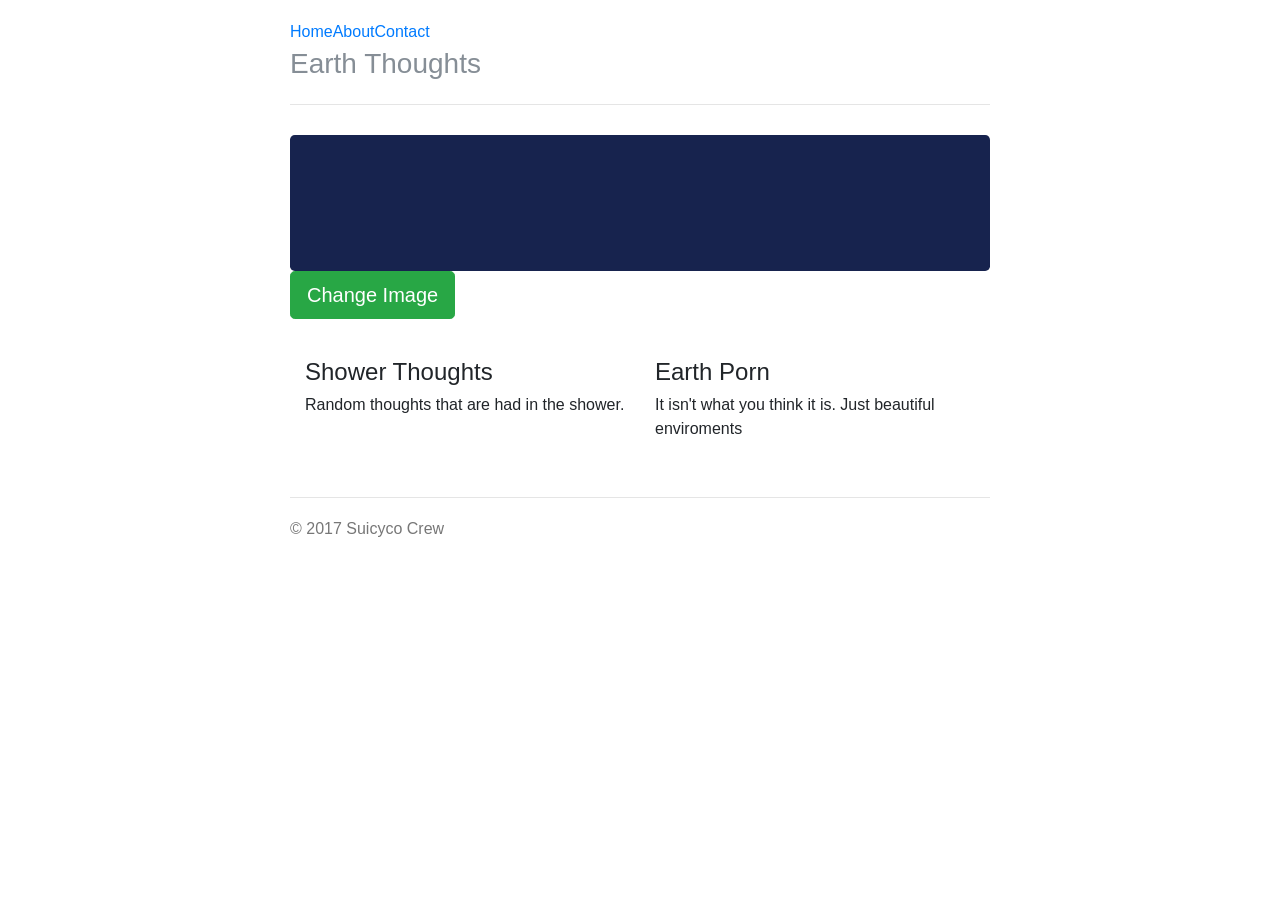
==== assignments/earththoughts/www/html/index.html @ efe0c95c "Earth thoughts assignment restructured Earth thoughts assignment restructured to fit assignment requ" ====
<!DOCTYPE html>
<html lang="en">
  <head>
    <meta charset="utf-8">
    <meta http-equiv="X-UA-Compatible" content="IE=edge">
    <meta name="viewport" content="width=device-width, initial-scale=1">
    <!-- The above 3 meta tags *must* come first in the head; any other head content must come *after* these tags -->
    <meta name="description" content="">
    <meta name="author" content="">
    <link rel="icon" href="favicon.ico">

    <title>Narrow Jumbotron Template for Bootstrap</title>

    <!-- Bootstrap core CSS -->
    <script
    src="./js/jquery-3.2.1.min.js"
    integrity="sha256-hwg4gsxgFZhOsEEamdOYGBf13FyQuiTwlAQgxVSNgt4="
    crossorigin="anonymous"></script>
    <script src="./js/popper.min.js" integrity="sha384-b/U6ypiBEHpOf/4+1nzFpr53nxSS+GLCkfwBdFNTxtclqqenISfwAzpKaMNFNmj4" crossorigin="anonymous"></script>
    
    <script src="./js/bootstrap.min.js" integrity="sha384-h0AbiXch4ZDo7tp9hKZ4TsHbi047NrKGLO3SEJAg45jXxnGIfYzk4Si90RDIqNm1" crossorigin="anonymous"></script>
    <link rel="stylesheet" href="./css/bootstrap.min.css" integrity="sha384-/Y6pD6FV/Vv2HJnA6t+vslU6fwYXjCFtcEpHbNJ0lyAFsXTsjBbfaDjzALeQsN6M" crossorigin="anonymous">
    <!-- IE10 viewport hack for Surface/desktop Windows 8 bug -->
    <!-- <link href="../../assets/css/ie10-viewport-bug-workaround.css" rel="stylesheet"> -->

    <!-- Custom styles for this template -->
    <link href="./css/jumbotron-narrow.css" rel="stylesheet">

    <!-- Just for debugging purposes. Don't actually copy these 2 lines! -->
    <!--[if lt IE 9]><script src="../../assets/js/ie8-responsive-file-warning.js"></script><![endif]-->
    <!--<script src="../../assets/js/ie-emulation-modes-warning.js"></script> -->

    <!-- HTML5 shim and Respond.js for IE8 support of HTML5 elements and media queries -->
    <!--[if lt IE 9]>
      <script src="https://oss.maxcdn.com/html5shiv/3.7.3/html5shiv.min.js"></script>
      <script src="https://oss.maxcdn.com/respond/1.4.2/respond.min.js"></script>
    <![endif]-->

  <style>
    #main_image {
        background-color: #17234E;
        margin-bottom: 0;`enter code here`
        min-height: 50%;
        background-repeat: no-repeat;
        background-position: center;
        -webkit-background-size: cover;
        background-size: cover;
    }
  </style>
      
  </head>

  <body>

    <div class="container">
      <div class="header clearfix">
        <nav>
          <ul class="nav nav-pills pull-right">
            <li role="presentation" class="active"><a href="index.html">Home</a></li>
            <li role="presentation"><a href="https://github.com/DamiDoge/FullStack-Moeller/tree/master/assignments">About</a></li>
            <li role="presentation"><a href="https://4443-fullstackdev.slack.com/messages/@dwolf">Contact</a></li>
          </ul>
        </nav>
        <h3 class="text-muted">Earth Thoughts</h3>
      </div>

      <div class="jumbotron" id="main_image">
        <!-- give the Jumbotron header text a shadow for readability -->
        <h1 style="color:white;  text-shadow: -2px 0 black, 0 2px black, 2px 0 black, 0 -2px black;"></h1>
      </div>
        
      <p><a class="btn btn-lg btn-success" href='index.html' role="button">Change Image</a></p>
        
      <div class="row marketing">
        <div class="col-lg-6">
          <h4>Shower Thoughts</h4>
          <p>Random thoughts that are had in the shower.</p>
        </div>

        <div class="col-lg-6">
          <h4>Earth Porn</h4>
          <p>It isn't what you think it is. Just beautiful enviroments</p>
        </div>
      </div>

      <footer class="footer">
        <p>&copy; 2017 Suicyco Crew</p>
      </footer>

    </div> <!-- /container -->


    <!-- IE10 viewport hack for Surface/desktop Windows 8 bug -->
    <script src="../../assets/js/ie10-viewport-bug-workaround.js"></script>
    <script>
        $(function() {
            console.log( "ready!" );
            //have the python program send Earth porn
            $.get( "http://localhost:5050/get_image", function( data ) {
                //console.log(data.url)
                //Change the background image url attribute of the main_image object.
                $('#main_image').css('background-image','url('+data.url+')');
            });
            //have the python program send a shower thought
            $.get( "http://localhost:5050/get_thought", function( data ) {
                //console.log(data.url)
                //Place the quote within the header tag in the main_image object.
                //JQuery accesses #main_image (id) and alters the h1 tag.
                $("#main_image h1").html(data.url);
            });
        });
    </script>
  </body>
</html>
---- assignments/earththoughts/www/html/css/jumbotron-narrow.css ----
/* Space out content a bit */
body {
  padding-top: 20px;
  padding-bottom: 20px;
}

/* Everything but the jumbotron gets side spacing for mobile first views */
.header,
.marketing,
.footer {
  padding-right: 15px;
  padding-left: 15px;
}

/* Custom page header */
.header {
  padding-bottom: 20px;
  border-bottom: 1px solid #e5e5e5;
}
/* Make the masthead heading the same height as the navigation */
.header h3 {
  margin-top: 0;
  margin-bottom: 0;
  line-height: 40px;
}

/* Custom page footer */
.footer {
  padding-top: 19px;
  color: #777;
  border-top: 1px solid #e5e5e5;
}

/* Customize container */
@media (min-width: 768px) {
  .container {
    max-width: 730px;
  }
}
.container-narrow > hr {
  margin: 30px 0;
}

/* Main marketing message and sign up button */
.jumbotron {
  text-align: center;
  border-bottom: 1px solid #e5e5e5;
}
.jumbotron .btn {
  padding: 14px 24px;
  font-size: 21px;
}

/* Supporting marketing content */
.marketing {
  margin: 40px 0;
}
.marketing p + h4 {
  margin-top: 28px;
}

/* Responsive: Portrait tablets and up */
@media screen and (min-width: 768px) {
  /* Remove the padding we set earlier */
  .header,
  .marketing,
  .footer {
    padding-right: 0;
    padding-left: 0;
  }
  /* Space out the masthead */
  .header {
    margin-bottom: 30px;
  }
  /* Remove the bottom border on the jumbotron for visual effect */
  .jumbotron {
    border-bottom: 0;
  }
}
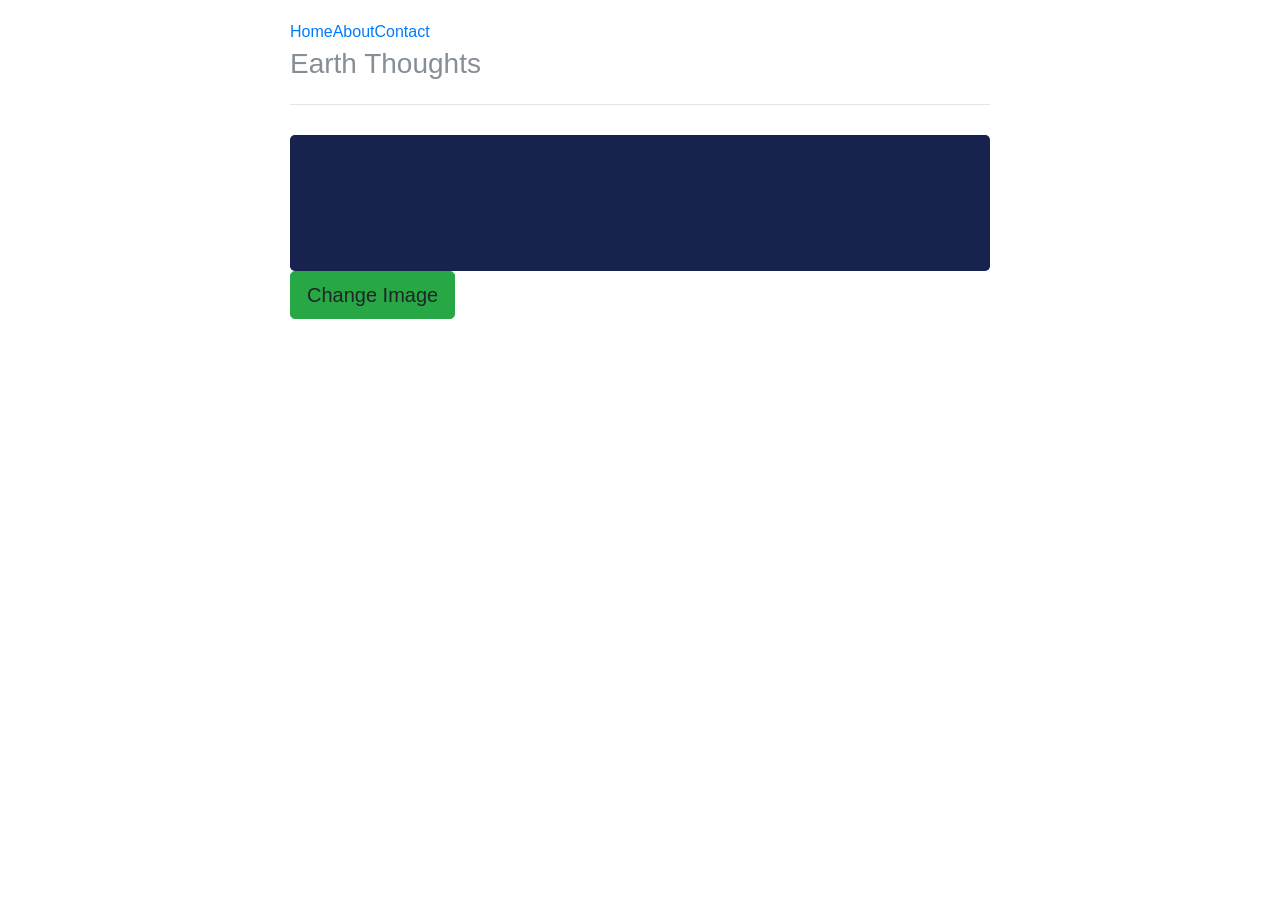
==== commit a0f3a786: "earththoughts finished" ====
--- a/assignments/earththoughts/www/html/index.html
+++ b/assignments/earththoughts/www/html/index.html
@@ -70,9 +70,9 @@
         <h1 style="color:white;  text-shadow: -2px 0 black, 0 2px black, 2px 0 black, 0 -2px black;"></h1>
       </div>
         
-      <p><a class="btn btn-lg btn-success" href='index.html' role="button">Change Image</a></p>
-        
-      <div class="row marketing">
+      <p><a class="btn btn-lg btn-success" input type="button" id="getstuffbtn" role="button">Change Image</a></p>
+
+      <!--<div class="row marketing">
         <div class="col-lg-6">
           <h4>Shower Thoughts</h4>
           <p>Random thoughts that are had in the shower.</p>
@@ -88,14 +88,13 @@
         <p>&copy; 2017 Suicyco Crew</p>
       </footer>
 
-    </div> <!-- /container -->
+    </div> --> <!-- /container -->
 
 
     <!-- IE10 viewport hack for Surface/desktop Windows 8 bug -->
     <script src="../../assets/js/ie10-viewport-bug-workaround.js"></script>
     <script>
-        $(function() {
-            console.log( "ready!" );
+        $(function getstuff() {
             //have the python program send Earth porn
             $.get( "http://localhost:5050/get_image", function( data ) {
                 //console.log(data.url)
@@ -109,6 +108,7 @@
                 //JQuery accesses #main_image (id) and alters the h1 tag.
                 $("#main_image h1").html(data.url);
             });
+            document.getElementById("getstuffbtn").onclick = getstuff;
         });
     </script>
   </body>
